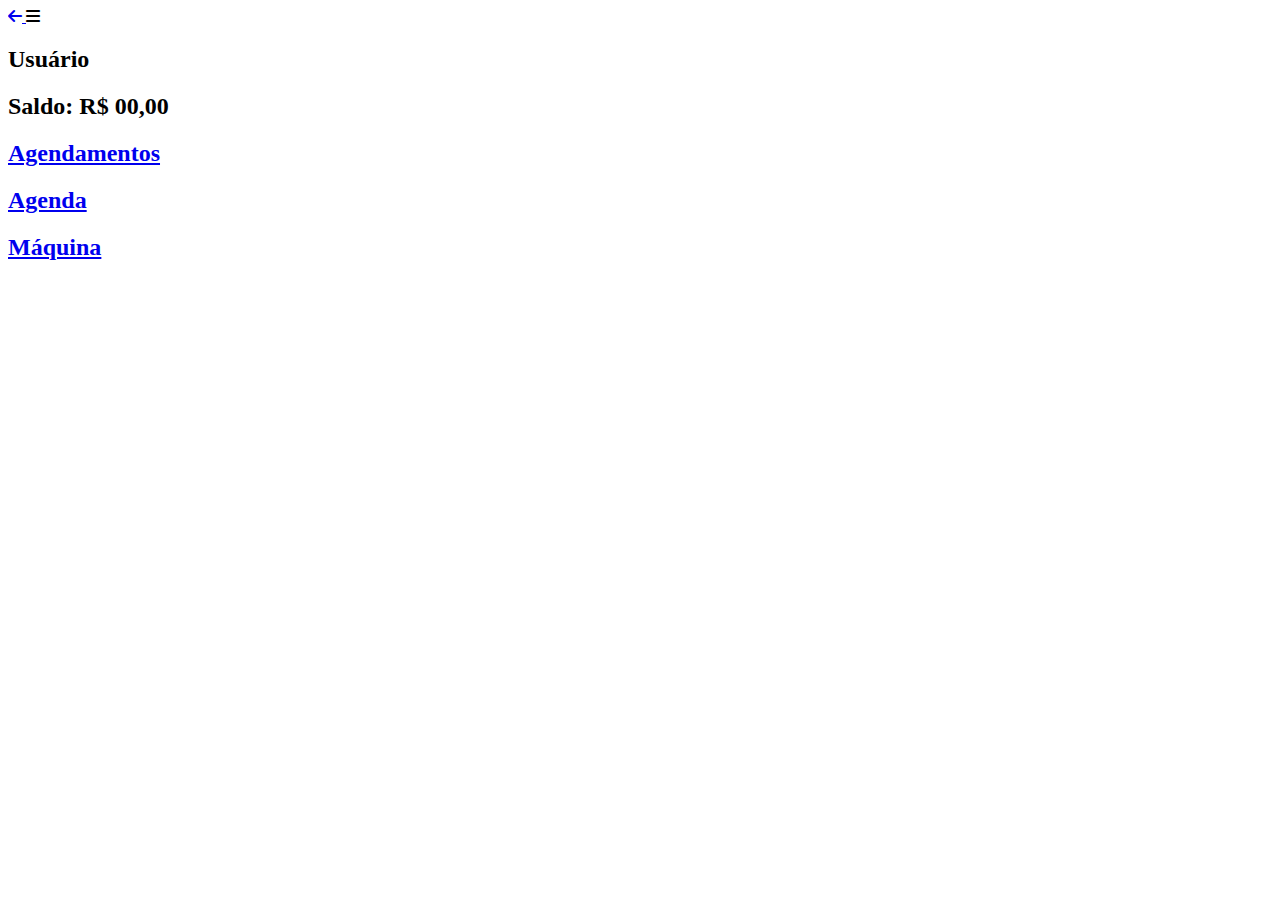
==== agenda.html @ afd352b1 "arrumando navegaçao e sw" ====
<!DOCTYPE html>
<html lang="en">
<head>
    <meta charset="UTF-8">
    <meta name="viewport" content="width=device-width, initial-scale=1.0">
    <link rel="stylesheet" href="https://cdnjs.cloudflare.com/ajax/libs/font-awesome/6.0.0-beta3/css/all.min.css">
    <link rel="stylesheet" href="css/agenda.css">
    <title>Agenda</title>
</head>
<body>
    
    <div class="container">

        <div class="topo">
            <a href="/agenda.html">
                <i class="fa-solid fa-arrow-left"></i>
                </a>
                <i class="fa-solid fa-bars"></i>
                
            </i> 
        </div>

        <div class="pai">
            <div class="usuario">
                <h2>Usuário</h2>
            </div>

            <div class="saldo">
                <h2 class="s">Saldo: R$ 00,00</h2>
            </div>
        </div>

        <div class="risco"></div>

        <div class="agendamento">
            <a href="/agendamento.html"><h2>Agendamentos</h2></a>
        </div>

        <div class="cubo"></div>

        <div class="agendamento">
            <a href="/home.html"><h2 class="a">Agenda</h2></a>
        </div>

        <div class="cubo"></div>

        <div class="agendamento">
            <a href="/maquinas.html"><h2 class="m">Máquina</h2></a>
        </div>

        <div class="cubo"></div>

    </div>
</body>
</html>
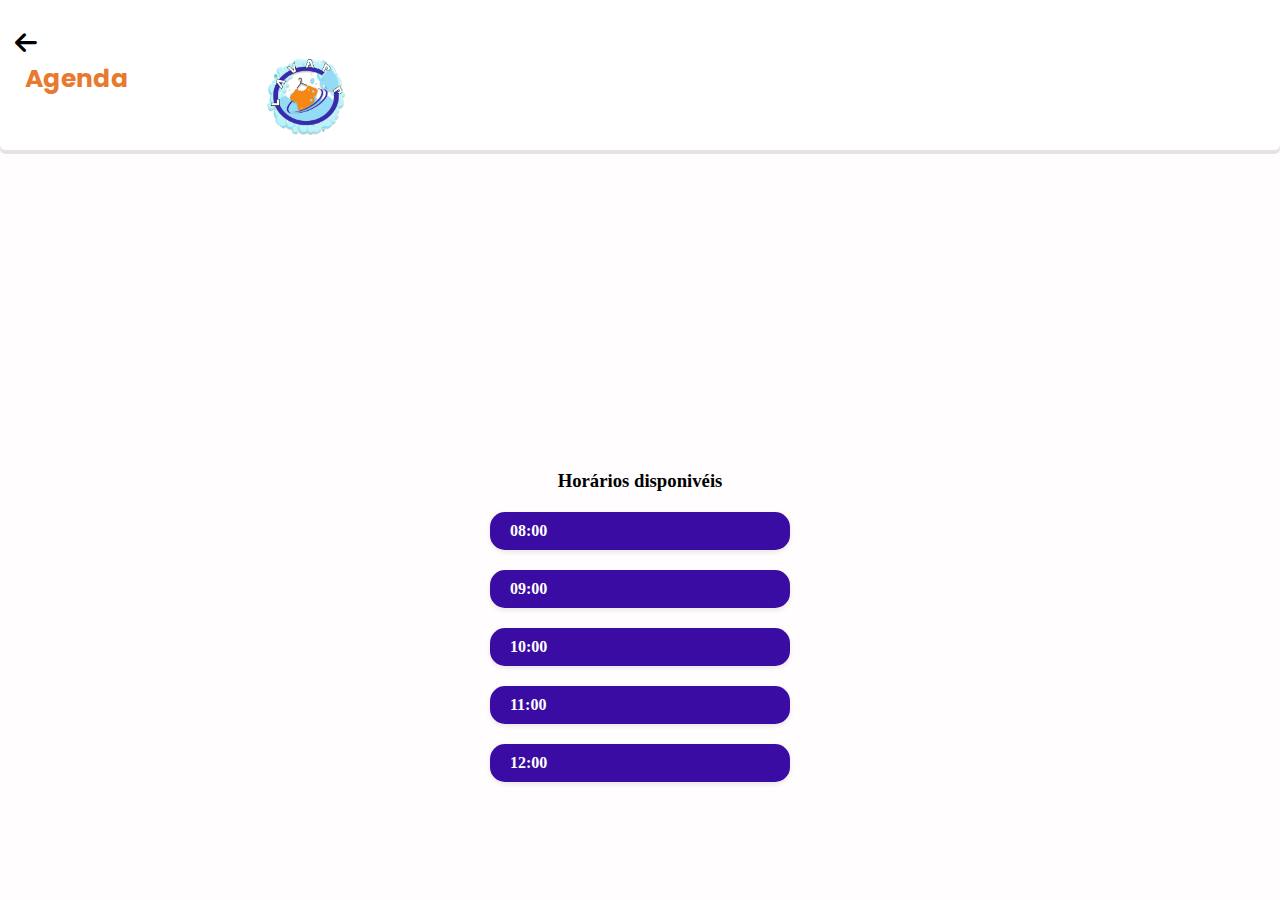
==== commit c5a685b7: "ajuste em tela home e crianção da tela agenda" ====
--- a/agenda.html
+++ b/agenda.html
@@ -4,52 +4,38 @@
     <meta charset="UTF-8">
     <meta name="viewport" content="width=device-width, initial-scale=1.0">
     <link rel="stylesheet" href="https://cdnjs.cloudflare.com/ajax/libs/font-awesome/6.0.0-beta3/css/all.min.css">
-    <link rel="stylesheet" href="css/agenda.css">
+    <link rel="stylesheet" href="./css/agenda.css">
     <title>Agenda</title>
 </head>
 <body>
-    
     <div class="container">
-
+        
         <div class="topo">
-            <a href="/agenda.html">
-                <i class="fa-solid fa-arrow-left"></i>
-                </a>
-                <i class="fa-solid fa-bars"></i>
-                
-            </i> 
-        </div>
-
-        <div class="pai">
-            <div class="usuario">
-                <h2>Usuário</h2>
+            <div class="icon">
+                <a href="./home.html"><i class="fa-solid fa-arrow-left"></i></a>
             </div>
-
-            <div class="saldo">
-                <h2 class="s">Saldo: R$ 00,00</h2>
+            <div class="title">
+                 
+                Agenda
+            </div>
+            <div class="balance">
+                <img src="./Group 49@2x.png" alt="icon" class="balance-icon">
             </div>
         </div>
 
-        <div class="risco"></div>
+        <div class="calendario"></div>
 
-        <div class="agendamento">
-            <a href="/agendamento.html"><h2>Agendamentos</h2></a>
+        <h3>Horários disponivéis</h3>
+
+        <div class="horario-container">
+            <div class="horario">08:00</div>
+            <div class="horario">09:00</div>
+            <div class="horario">10:00</div>
+            <div class="horario">11:00</div>
+            <div class="horario">12:00</div>
         </div>
 
-        <div class="cubo"></div>
-
-        <div class="agendamento">
-            <a href="/home.html"><h2 class="a">Agenda</h2></a>
-        </div>
-
-        <div class="cubo"></div>
-
-        <div class="agendamento">
-            <a href="/maquinas.html"><h2 class="m">Máquina</h2></a>
-        </div>
-
-        <div class="cubo"></div>
-
     </div>
+    
 </body>
 </html>--- a/css/agenda.css
+++ b/css/agenda.css
@@ -0,0 +1,127 @@
+@import url('https://fonts.googleapis.com/css2?family=Poppins:ital,wght@0,100;0,200;0,300;0,400;0,500;0,600;0,700;0,800;0,900;1,100;1,200;1,300;1,400;1,500;1,600;1,700;1,800;1,900&display=swap');
+
+
+* {
+    margin: 0;
+    padding: 0;
+    list-style: none;
+    text-decoration: none;
+    box-sizing: border-box;
+}
+
+body, html {
+    height: 100%;
+    width: 100%;
+    display: flex;
+    justify-content: center;
+    align-items: center;
+    background-color: #fffdfd;
+    
+}
+
+.container {
+    position: relative;
+    width: 100%;
+    height: 100vh;
+    display: flex;
+    justify-content: flex-start; 
+    align-items: center; 
+    flex-direction: column;
+    row-gap: 20px;
+    padding-top: 200px; 
+}
+
+.topo {
+    width: 100%;
+    height: 150px;
+    background-color: white;
+    position: absolute;
+    top: 0; 
+    left: 0;
+    box-shadow: 0 4px rgba(0, 0, 0, .1);
+    border-radius: 5px;
+    display: flex;
+    justify-content: space-between;
+    align-items: center;
+    
+}
+
+.title {
+    position: absolute;
+    top: 40%; 
+    left: 0;
+    margin-left: 25px; 
+    font-family: "Poppins", sans-serif;
+    color: #E87A30;
+    font-weight: bold;
+    font-size: 25px ;
+    display: flex;
+    flex-direction: column;
+}
+
+.balance {
+    display: flex;
+    flex-direction: column;
+    align-items: center;
+    padding: 8px 16px;
+    border-radius: 20px;
+    color: #007bff;
+    font-size: 16px;
+    margin-left: 250px;
+    margin-top: 50px;
+
+}
+
+.balance-icon {
+    width: 80px;
+    height: 80px;
+    margin-bottom: 8px;
+}
+
+img{
+    border-radius: 50%;
+}
+
+.icon {
+    position: absolute;
+    top: 20%; 
+    left: 0;
+    margin-left: 15px; 
+    font-weight: bold;
+    font-size: 25px ;
+}
+
+a{
+    color: black;
+}
+
+.calendario {
+    width: 80%; 
+    height: 250px;
+    background-image: url('https://michelzbinden.com/pt/2024/calendario-setembro-2024-46sd.webp');
+    background-size: contain; /* Faz o calendário se ajustar ao container sem cortar */
+    background-position: center;
+    background-repeat: no-repeat;
+    border-radius: 10px;
+    margin: 0 auto; 
+}
+
+.horario-container {
+    display: flex;
+    flex-direction: column;
+    gap: 20px; 
+    width: 100%;
+    max-width: 300px; 
+    margin: 0 auto; 
+}
+
+.horario {
+    background-color: #3A0CA3;
+    color: white;
+    padding: 10px 20px;
+    border-radius: 15px;
+    text-align: left;
+    font-weight: bold;
+    box-shadow: 0px 2px 5px rgba(0, 0, 0, 0.1);
+    font-size: 16px;
+}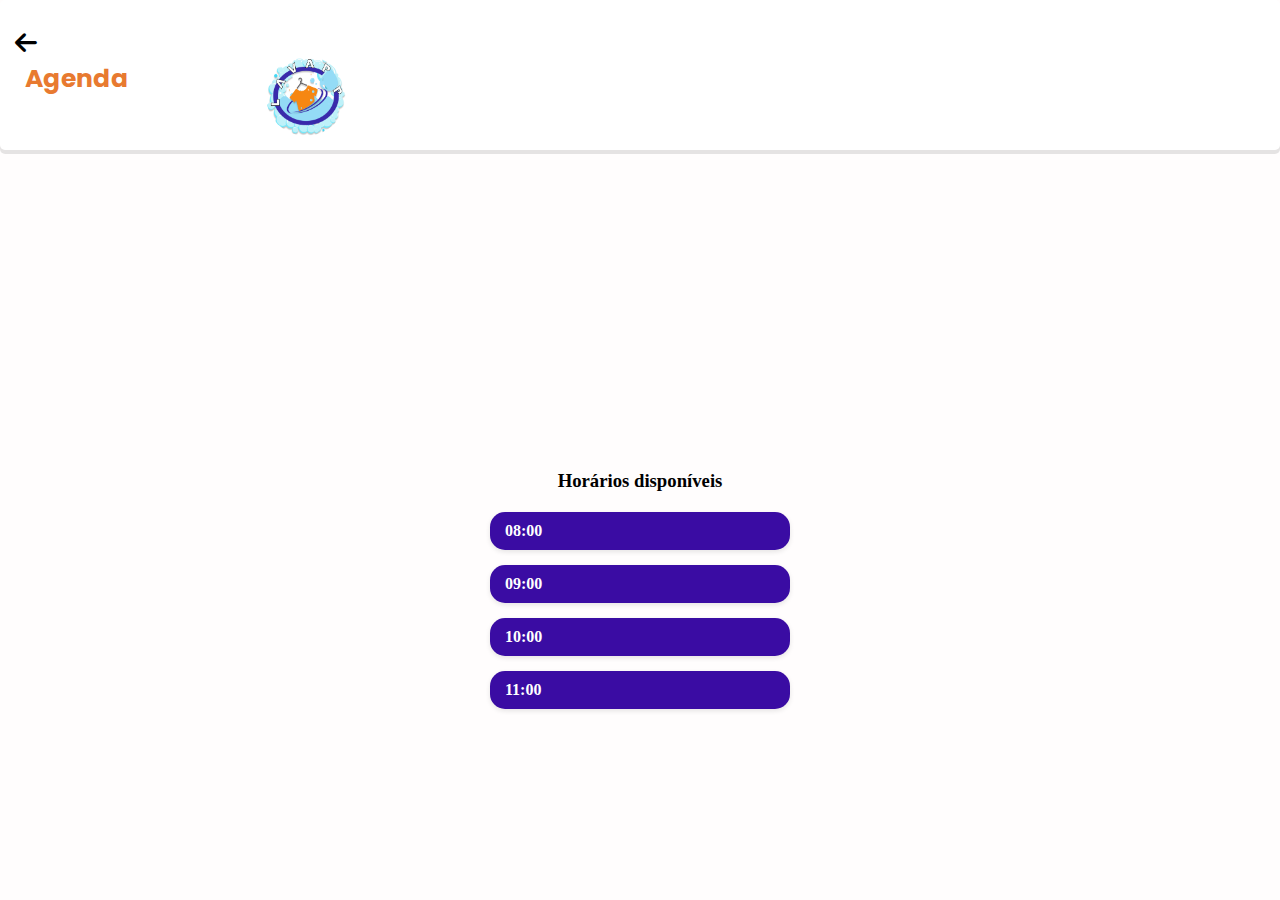
==== commit f2d37d8f: "ajuste em telas" ====
--- a/agenda.html
+++ b/agenda.html
@@ -15,7 +15,6 @@
                 <a href="./home.html"><i class="fa-solid fa-arrow-left"></i></a>
             </div>
             <div class="title">
-                 
                 Agenda
             </div>
             <div class="balance">
@@ -25,17 +24,29 @@
 
         <div class="calendario"></div>
 
-        <h3>Horários disponivéis</h3>
+        <h3>Horários disponíveis</h3>
 
         <div class="horario-container">
-            <div class="horario">08:00</div>
-            <div class="horario">09:00</div>
-            <div class="horario">10:00</div>
-            <div class="horario">11:00</div>
-            <div class="horario">12:00</div>
+            <div class="horario" data-horario="08:00">08:00</div>
+            <div class="horario" data-horario="09:00">09:00</div>
+            <div class="horario" data-horario="10:00">10:00</div>
+            <div class="horario" data-horario="11:00">11:00</div>
         </div>
 
     </div>
+
     
+    <div id="modal" class="modal">
+        <div class="modal-content">
+            <span class="close">&times;</span>
+            <p id="modal-text">Deseja agendar?</p>
+            <div class="modal-buttons">
+                <button class="btn cancelar">Cancelar</button>
+                <button class="btn agendar">Agendar</button>
+            </div>
+        </div>
+    </div>
+
+    <script src="./js/modal.js"></script>
 </body>
 </html>--- a/css/agenda.css
+++ b/css/agenda.css
@@ -28,7 +28,8 @@
     align-items: center; 
     flex-direction: column;
     row-gap: 20px;
-    padding-top: 200px; 
+    padding-top: 200px;
+    padding-bottom: 20px; 
 }
 
 .topo {
@@ -99,7 +100,7 @@
     width: 80%; 
     height: 250px;
     background-image: url('https://michelzbinden.com/pt/2024/calendario-setembro-2024-46sd.webp');
-    background-size: contain; /* Faz o calendário se ajustar ao container sem cortar */
+    background-size: contain; 
     background-position: center;
     background-repeat: no-repeat;
     border-radius: 10px;
@@ -109,7 +110,7 @@
 .horario-container {
     display: flex;
     flex-direction: column;
-    gap: 20px; 
+    gap: 15px; 
     width: 100%;
     max-width: 300px; 
     margin: 0 auto; 
@@ -118,10 +119,67 @@
 .horario {
     background-color: #3A0CA3;
     color: white;
-    padding: 10px 20px;
+    padding: 10px 15px;
     border-radius: 15px;
     text-align: left;
     font-weight: bold;
     box-shadow: 0px 2px 5px rgba(0, 0, 0, 0.1);
     font-size: 16px;
-}+}
+
+
+.modal {
+    display: none; 
+    position: fixed;
+    z-index: 1;
+    left: 0;
+    top: 0;
+    width: 100%;
+    height: 100%;
+    background-color: rgba(0, 0, 0, 0.4); 
+    justify-content: center;
+    align-items: center;
+    font-family: "Poppins", sans-serif;
+}
+
+.modal-content {
+    background-color: white;
+    border-radius: 10px;
+    padding: 20px;
+    width: 80%;
+    max-width: 400px;
+    box-shadow: 0px 4px 8px rgba(0, 0, 0, 0.2);
+    text-align: center;
+}
+
+.modal-buttons {
+    display: flex;
+    justify-content: space-between;
+    margin-top: 20px;
+}
+
+.modal-buttons .btn {
+    padding: 10px 20px;
+    border-radius: 10px;
+    border: none;
+    font-size: 16px;
+    cursor: pointer;
+}
+
+.cancelar {
+    background-color: #1E90FF;
+    color: white;
+}
+
+.agendar {
+    background-color: #3A0CA3;
+    color: white;
+}
+
+.close {
+    position: absolute;
+    top: 10px;
+    right: 20px;
+    font-size: 24px;
+    cursor: pointer;
+}
